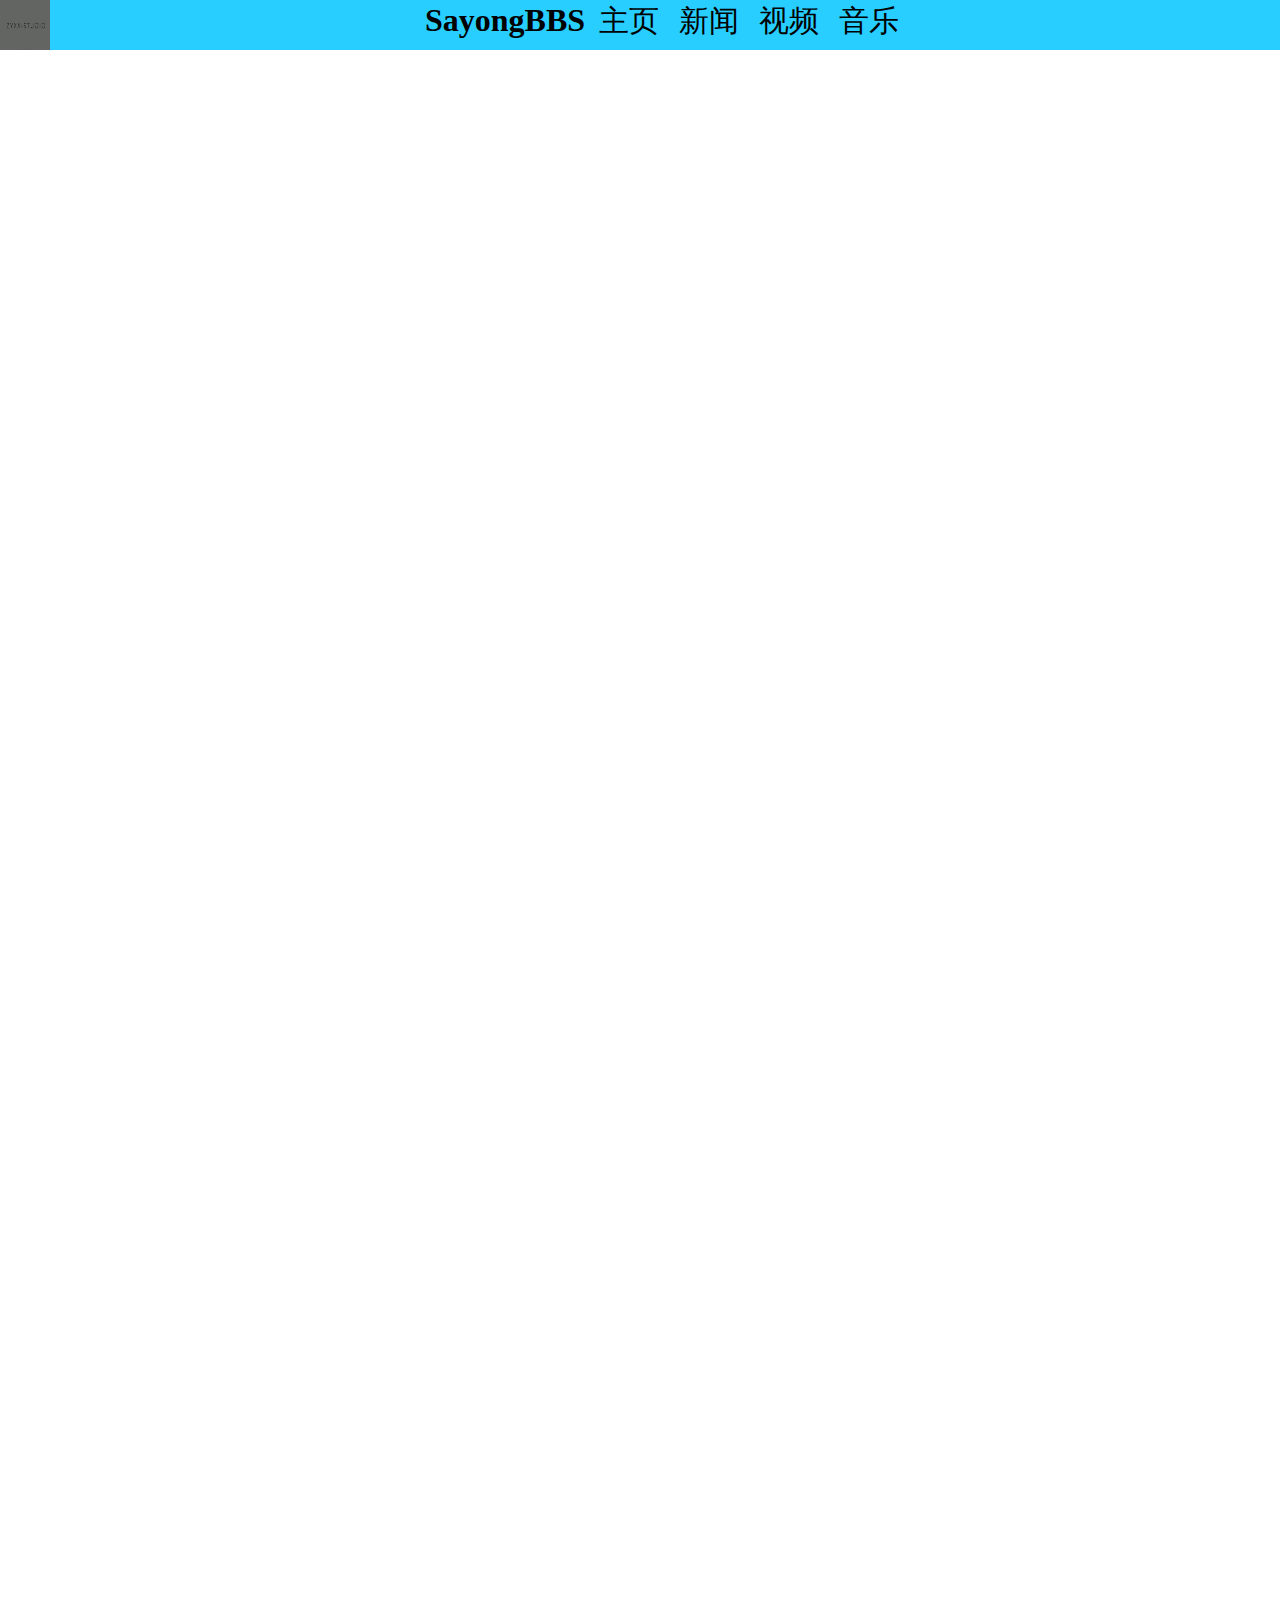
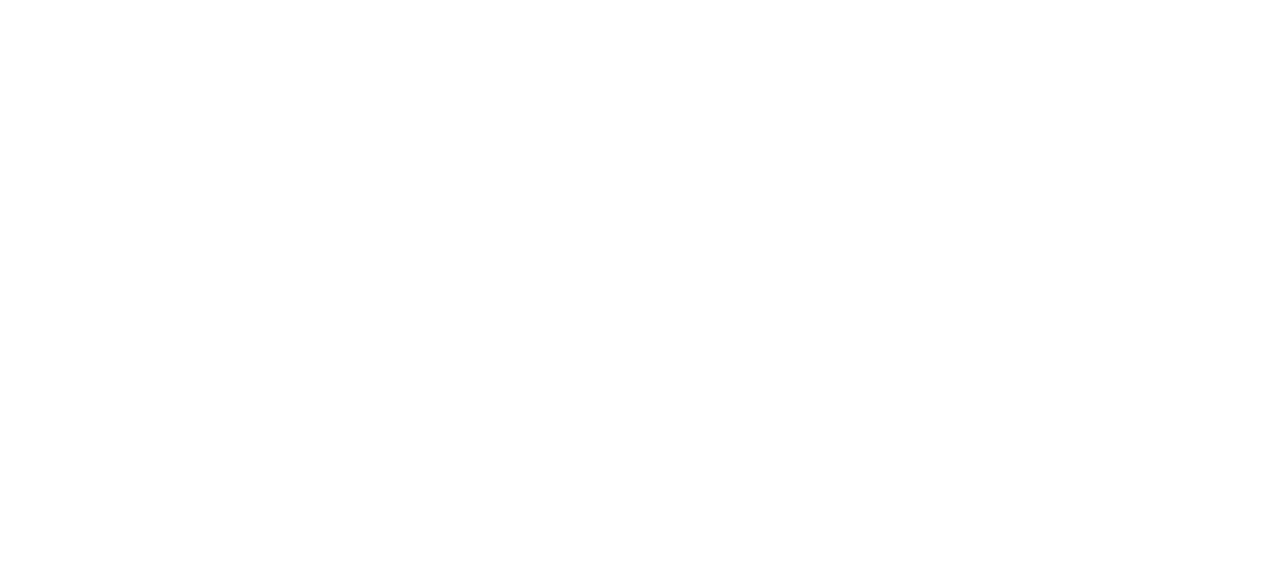
==== index.html @ 62f2572f "Add files via upload" ====
<!DOCTYPE html>
<html>
	<head>
		<meta charset="utf-8" />
		<title>Sayong BBS</title>
		<link href="style.css" rel="stylesheet" type="text/css">
	</head>
	<body>
		<div class="HeadLine">
			<div align="center" class="BBS">
				<img src="icon.ico" height="50px" width="50px" class="logo">
				<h1 class="BBS">SayongBBS
					<button type="button" onclick="MainPage()" class="Jump">主页</button>
					<button type="button" onclick="News()" class="Jump">新闻</button>
					<button type="button" onclick="Video()" class="Jump">视频</button>
					<button type="button" onclick="Music()" class="Jump">音乐</button>
				</h1>
			</div>
		</div>
		<iframe frameborder="no" width="100%" height="2110px" src="MainPage.html" style="margin-top: 50px;"></iframe>
		<script>
			function MainPage(){
				window.open("/index.html",'_self')
			}
			function News(){
				window.open("/News/index.html",'_self')
			}
			function Video(){
				window.open("/Video/index.html",'_self')
			}
			function Music(){
				window.open("/Music/index,html",'_self')
			}
		</script>
	</body>
</html>
---- style.css ----
.logo{
  float: left;
}
@media (prefers-color-scheme: light) {
  body {
    background-color: #FFF;
    margin: 0px;
  }
  .HeadLine {
    width: 100%;
    position: fixed;
    top: 0px;
    left: 0px;
    right: 0px;
    float: inherit;
    background: #28CEFF;
    vertical-align: middle;
  }
  .BBS{
    margin-bottom: 0px;
    margin-top: 0px;
    margin-top: 0px;
    margin-bottom: 0px;
  }
  .Jump{
    background:#28CEFF;
    border: none;
    outline: none;
    padding:none;
    color: #000;
    margin: 0 auto;
    font-family:PingFangSC-Regular,sans-serif;
    font-size: 30px;
  }
}

@media (prefers-color-scheme: dark) {
  body {
    background-color: #000;
    margin: 0px;
  }
  .HeadLine {
    width: 100%;
    position: fixed;
    top: 0px;
    left: 0px;
    right: 0px;
    float: inherit;
    background: #0091e6;
    vertical-align: middle;
  }
  .BBS{
    margin-bottom: 0px;
    margin-top: 0px;
  }
  .Jump{
    background:#0091e6;
    border: none;
    outline: none;
    padding:none;
    color: #FFF;
    margin: 0 auto;
    font-family:PingFangSC-Regular,sans-serif;
    font-size: 30px;
  }
}
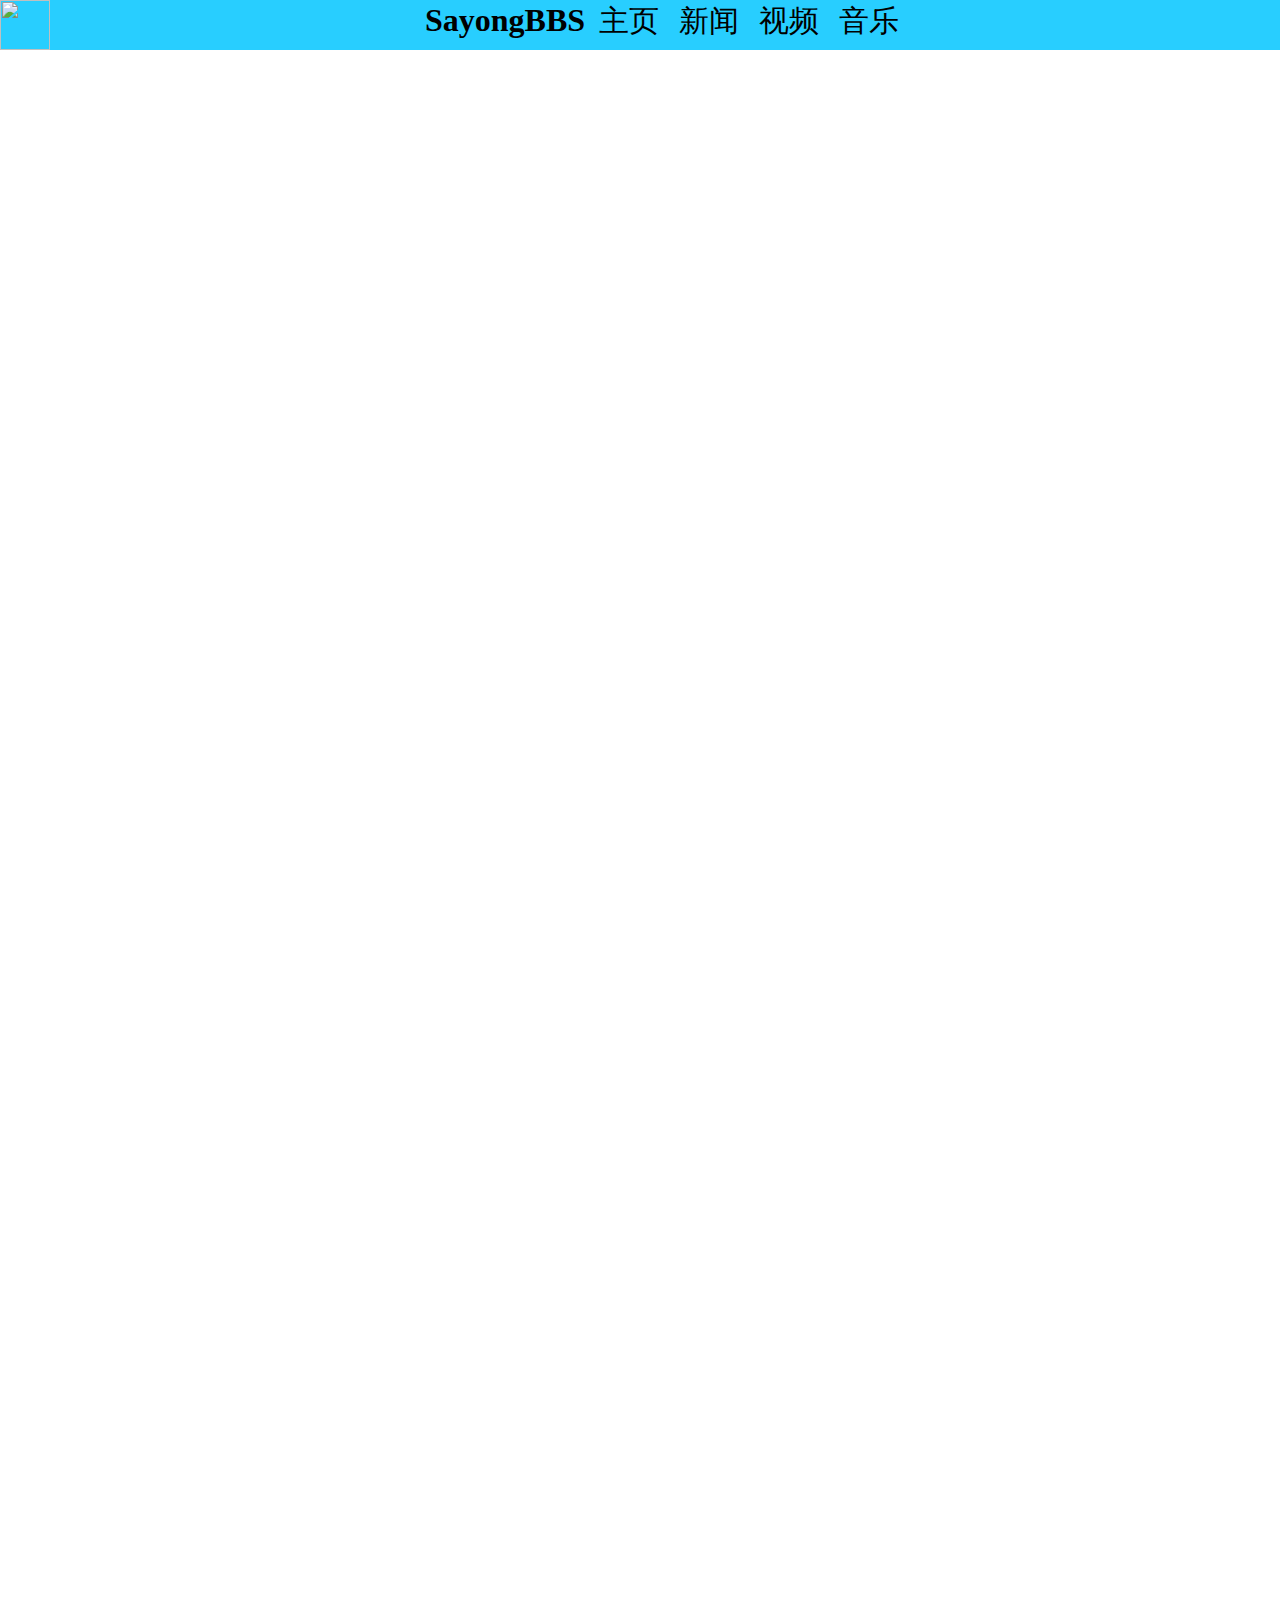
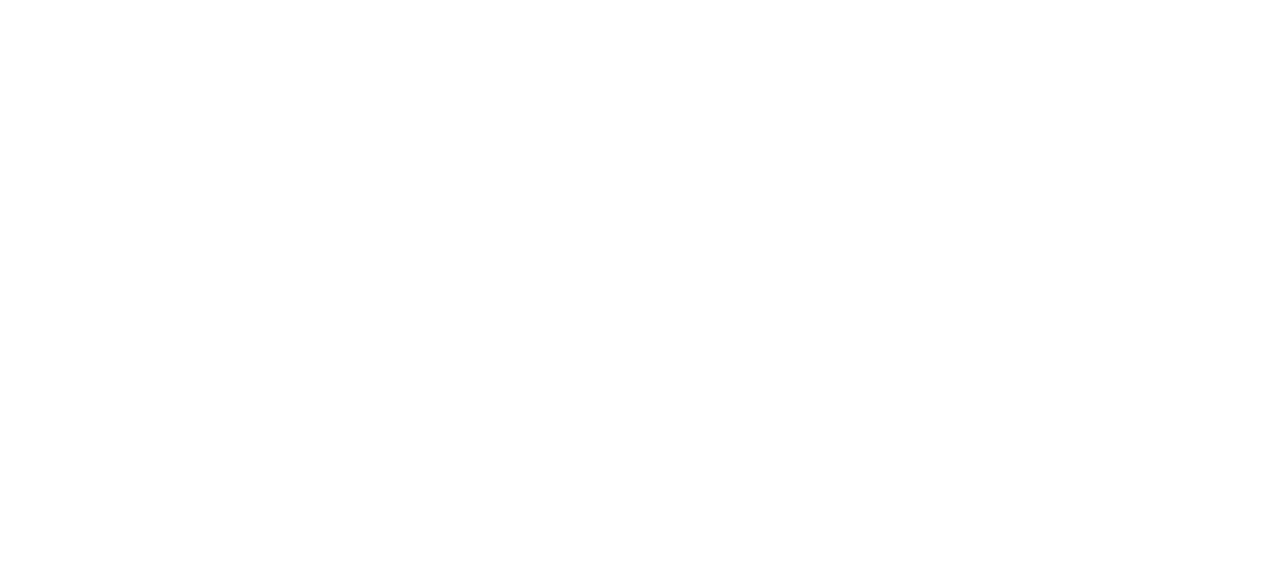
==== commit d10bd9c2: "Update index.html" ====
--- a/index.html
+++ b/index.html
@@ -2,7 +2,7 @@
 <html>
 	<head>
 		<meta charset="utf-8" />
-		<title>Sayong BBS</title>
+		<title>BBS</title>
 		<link href="style.css" rel="stylesheet" type="text/css">
 	</head>
 	<body>
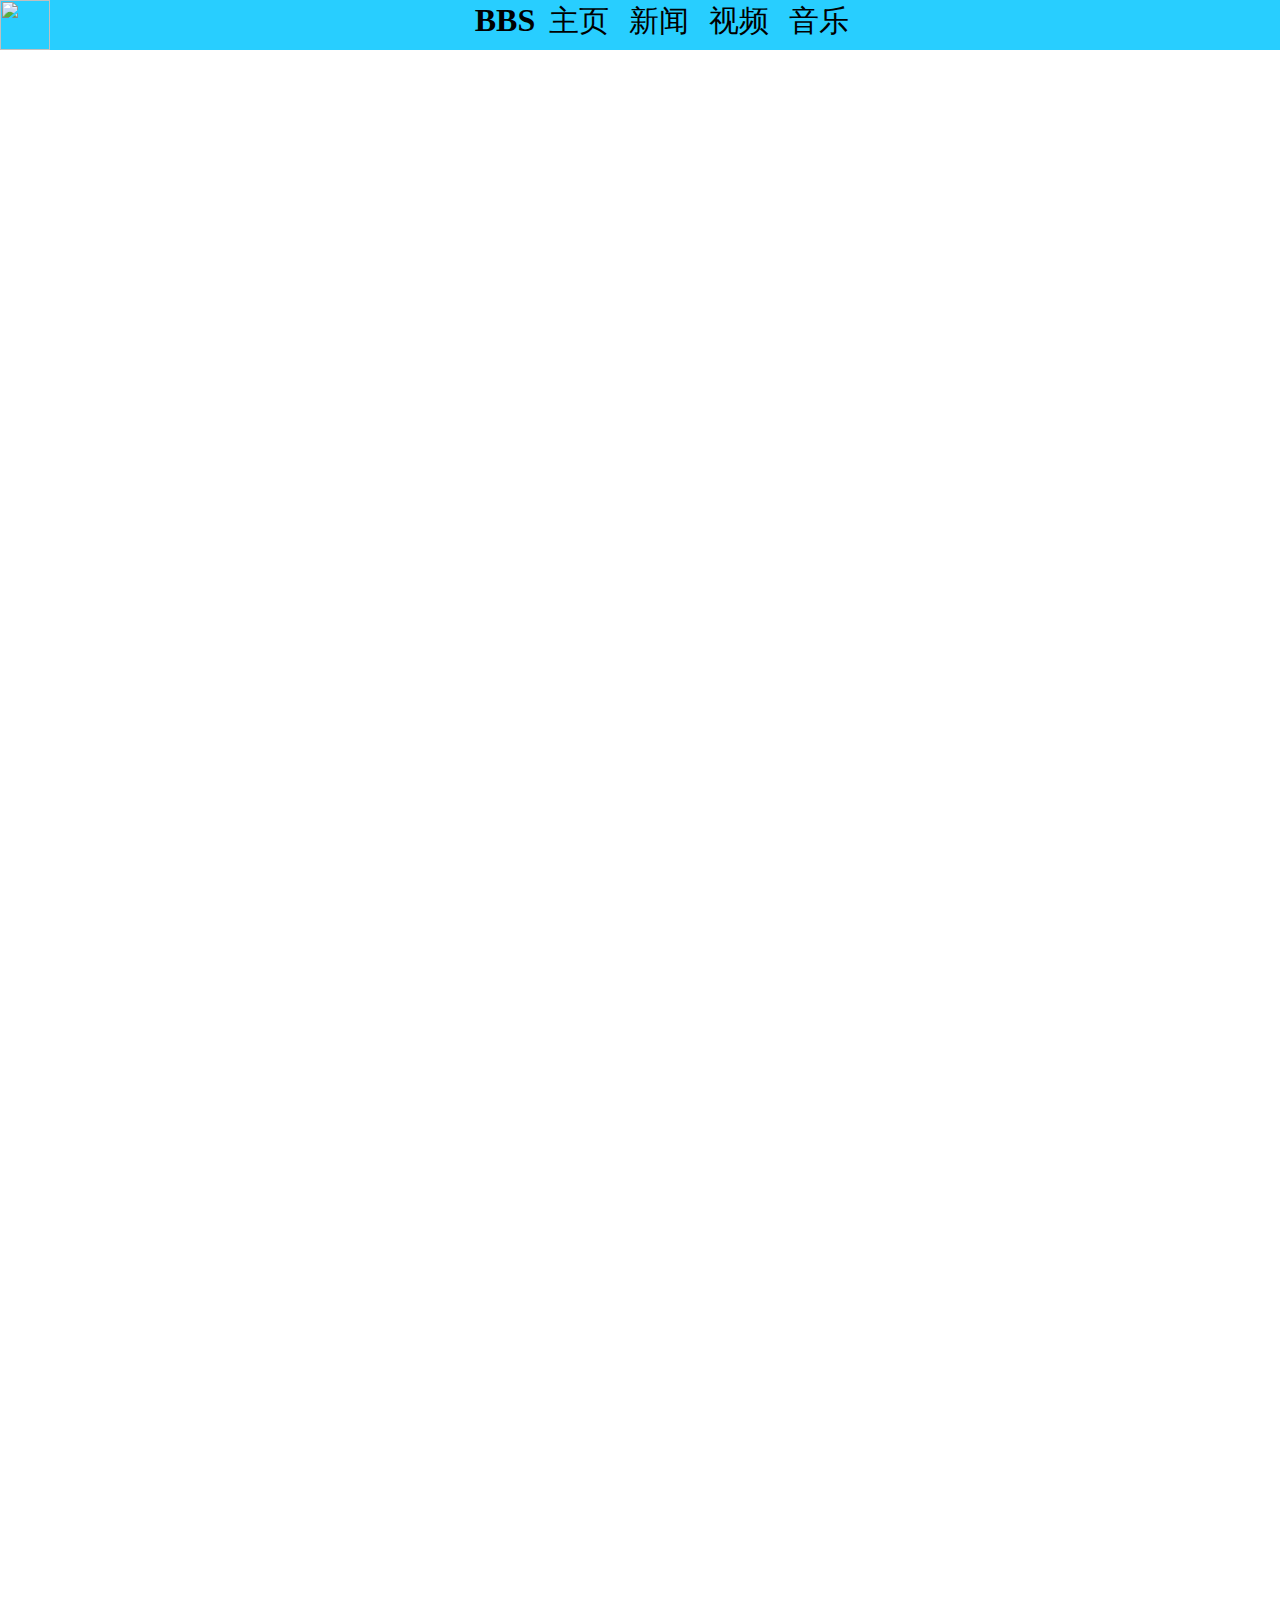
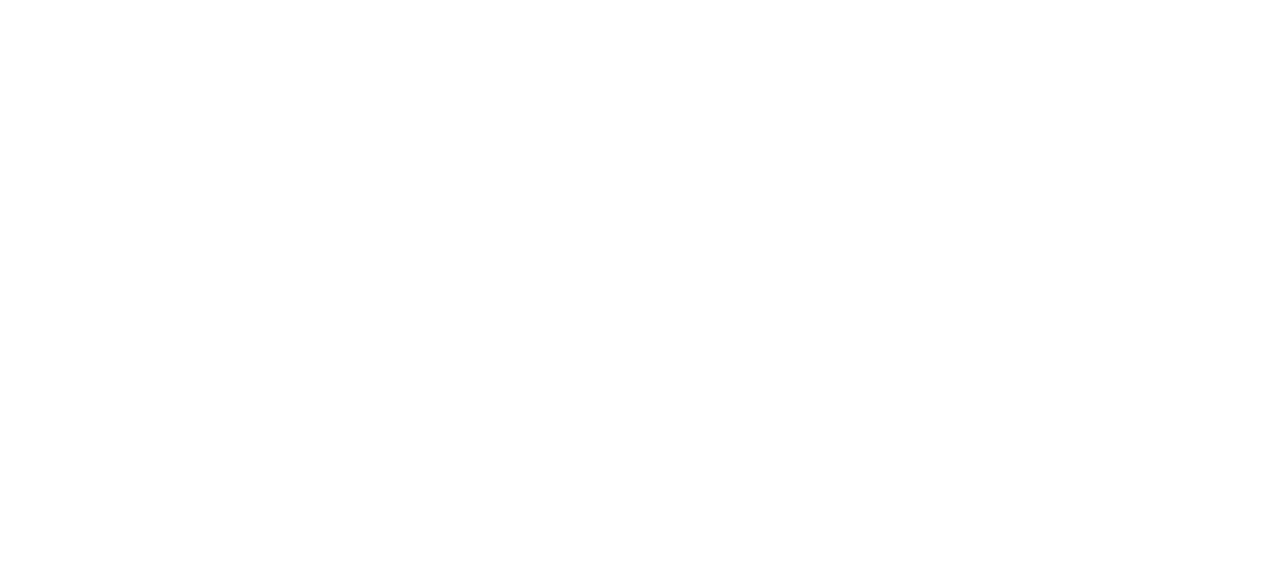
==== commit a81a7e6f: "Update index.html" ====
--- a/index.html
+++ b/index.html
@@ -9,7 +9,7 @@
 		<div class="HeadLine">
 			<div align="center" class="BBS">
 				<img src="icon.ico" height="50px" width="50px" class="logo">
-				<h1 class="BBS">SayongBBS
+				<h1 class="BBS">BBS
 					<button type="button" onclick="MainPage()" class="Jump">主页</button>
 					<button type="button" onclick="News()" class="Jump">新闻</button>
 					<button type="button" onclick="Video()" class="Jump">视频</button>
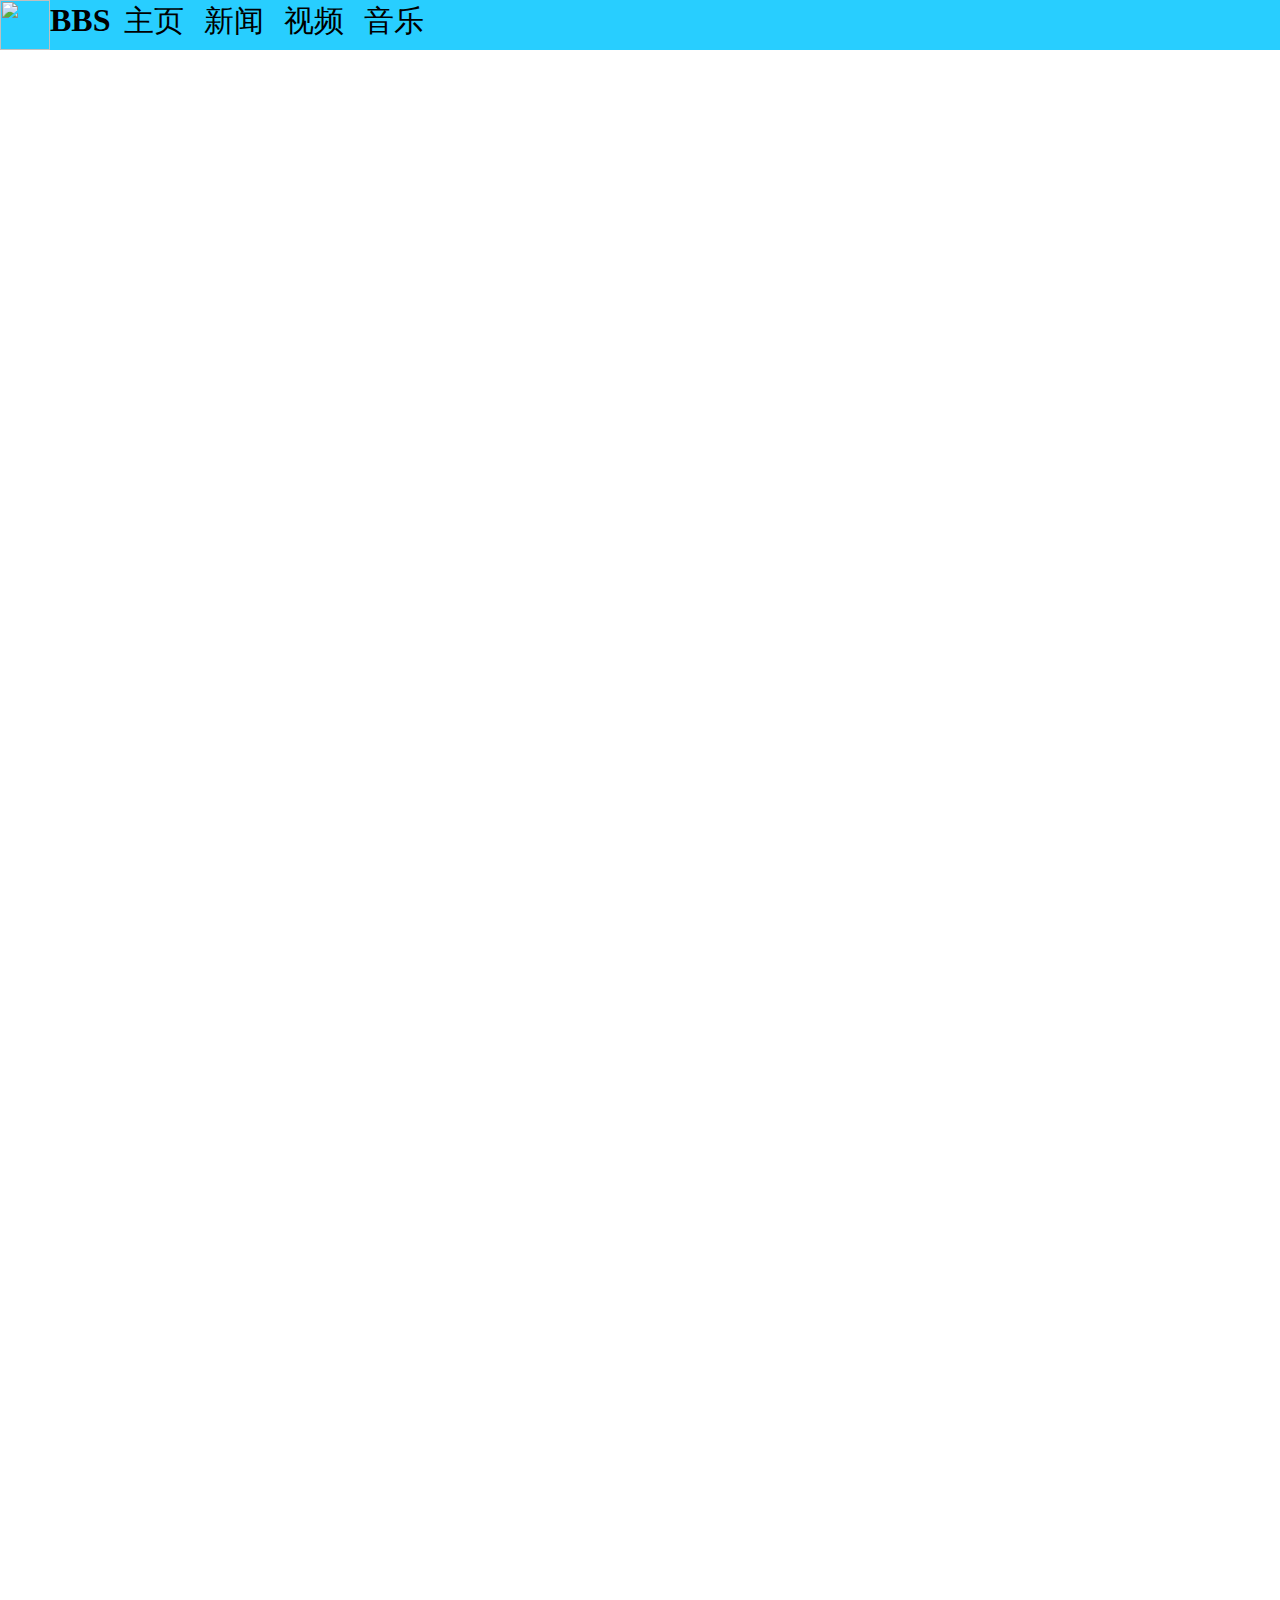
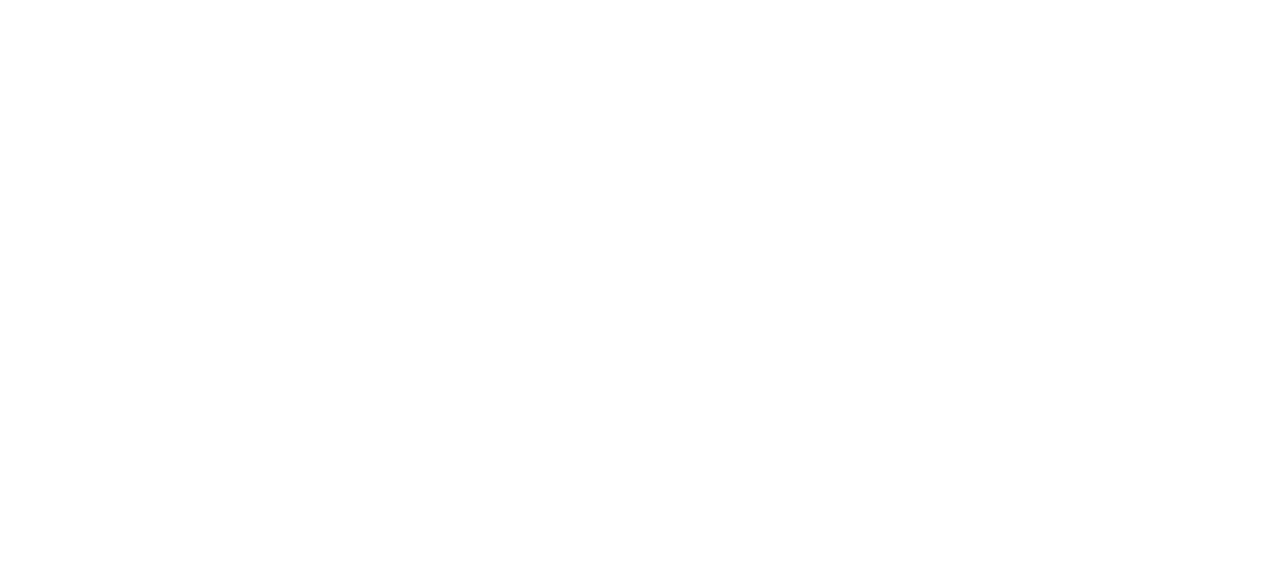
==== commit 6b1b11e8: "修复已知问题" ====
--- a/index.html
+++ b/index.html
@@ -4,11 +4,12 @@
 		<meta charset="utf-8" />
 		<title>BBS</title>
 		<link href="style.css" rel="stylesheet" type="text/css">
+		<link rel="shortcut icon" href="/favicon.ico" type="image/x-icon">
 	</head>
 	<body>
 		<div class="HeadLine">
-			<div align="center" class="BBS">
-				<img src="icon.ico" height="50px" width="50px" class="logo">
+			<div style="text-algin:center;" class="BBS">
+				<img src="favicon.ico" height="50px" width="50px" class="logo">
 				<h1 class="BBS">BBS
 					<button type="button" onclick="MainPage()" class="Jump">主页</button>
 					<button type="button" onclick="News()" class="Jump">新闻</button>
@@ -20,16 +21,16 @@
 		<iframe frameborder="no" width="100%" height="2110px" src="MainPage.html" style="margin-top: 50px;"></iframe>
 		<script>
 			function MainPage(){
-				window.open("/index.html",'_self')
+				window.open("/",'_self')
 			}
 			function News(){
-				window.open("/News/index.html",'_self')
+				window.open("/News/",'_self')
 			}
 			function Video(){
-				window.open("/Video/index.html",'_self')
+				window.open("/Video/",'_self')
 			}
 			function Music(){
-				window.open("/Music/index,html",'_self')
+				window.open("/Music/",'_self')
 			}
 		</script>
 	</body>
